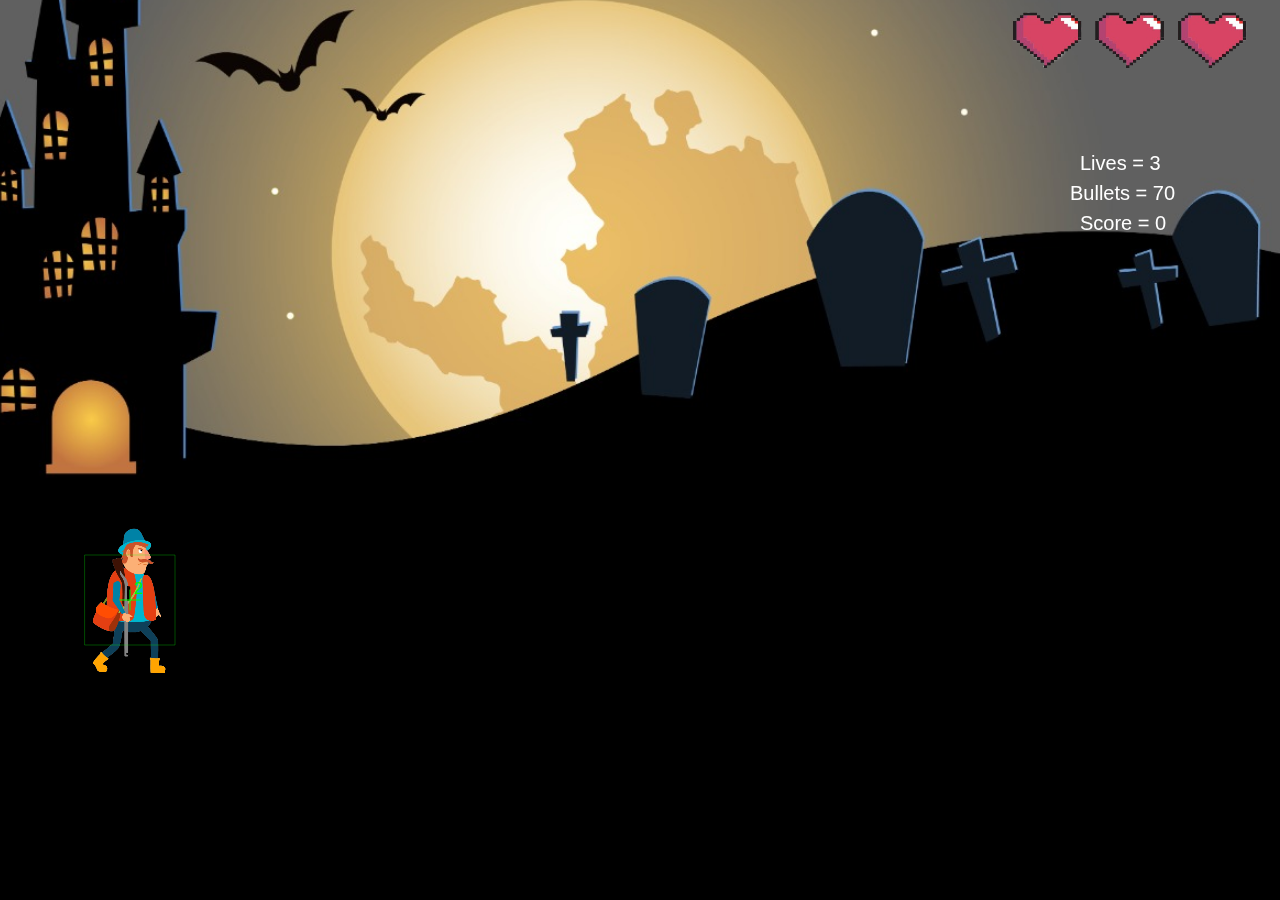
==== index.html @ 418aab76 "Add files via upload" ====
<!DOCTYPE html><html><head>
    <script src="p5.js"></script>
    <script src="p5.dom.min.js"></script>
    <script src="p5.sound.min.js"></script>
<script src="./p5.play.js"></script>

    <link rel="stylesheet" type="text/css" href="style.css">
    <meta charset="utf-8">

  </head>
  <body>
      <script src="sketch.js"></script>
  

</body></html>
---- style.css ----
html, body {
  margin: 0;
  padding: 0;
}
canvas {
  display: block;
}
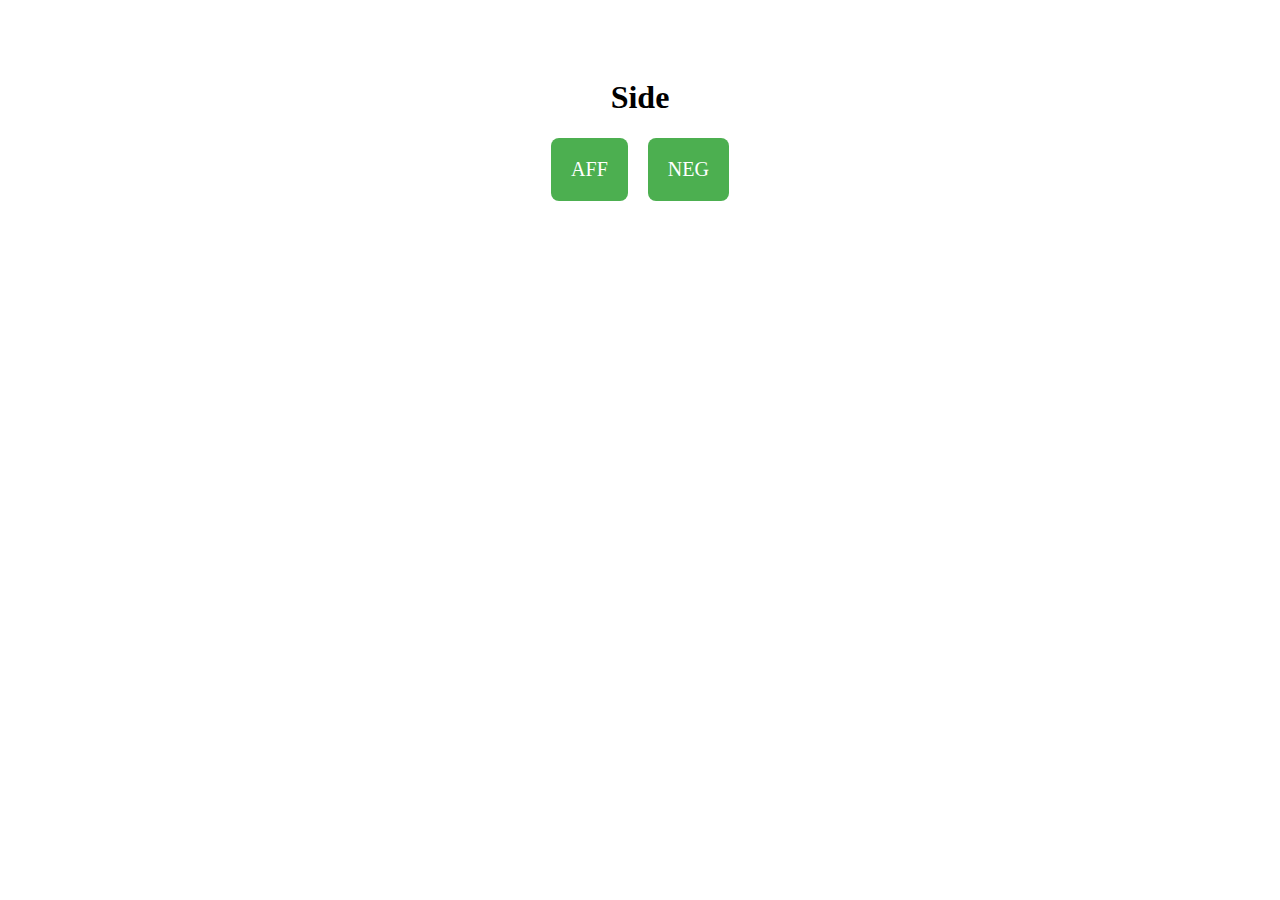
==== commit 4c2ec156: "Add files via upload" ====
--- a/index.html
+++ b/index.html
@@ -1,15 +1,22 @@
-<!DOCTYPE html><html><head>
-    <script src="p5.js"></script>
-    <script src="p5.dom.min.js"></script>
-    <script src="p5.sound.min.js"></script>
-<script src="./p5.play.js"></script>
+<!DOCTYPE html>
+<html lang="en">
+<head>
+    <meta charset="UTF-8">
+    <meta name="viewport" content="width=device-width, initial-scale=1.0">
+    <title>Home Page</title>
+    <link href="style.css" rel="stylesheet">
+</head>
+<body>
 
-    <link rel="stylesheet" type="text/css" href="style.css">
-    <meta charset="utf-8">
+<div class="home-container">
+    <h1>Side</h1>
+    <div class="buttons-container">
+        <a href="debate.html" class="aff-button">AFF</a>
+        <a href="debate2neg.html" class="neg-button">NEG</a>
+    </div>
+</div>
 
-  </head>
-  <body>
-      <script src="sketch.js"></script>
-  
+<script src="script.js"></script>
 
-</body></html>+</body>
+</html>
--- a/style.css
+++ b/style.css
@@ -1,7 +1,785 @@
-html, body {
-  margin: 0;
-  padding: 0;
-}
-canvas {
-  display: block;
-}
+.container {
+    display: flex;
+}
+
+.side-bar {
+    width: 200px;
+    padding: 20px;
+    background-color: #f2f2f2;
+}
+
+.side-bar h2 {
+    color: #333;
+}
+
+.animal-list {
+    list-style-type: none;
+    padding: 0;
+}
+
+.animal-list li {
+    padding: 8px;
+    margin-bottom: 4px;
+    background-color: #ddd;
+    border-radius: 4px;
+    cursor: pointer;
+    transition: background-color 0.3s;
+}
+
+.animal-list li:hover {
+    background-color: #ccc;
+}
+
+.tab-container {
+    margin-left: 20px; /* Adjust this value to control the space between the sidebar and tabs */
+}
+
+.tabs {
+    display: flex;
+    margin-bottom: 10px;
+}
+
+.tab {
+    flex: 1;
+    padding: 10px;
+    text-align: center;
+    background-color: #eee;
+    cursor: pointer;
+    border: 1px solid #ccc;
+    user-select: none;
+    transition: background-color 0.3s;
+}
+
+.tab:hover {
+    background-color: #ddd;
+}
+
+.tab.active {
+    background-color: #ddd;
+}
+
+.tab:active {
+    background-color: #ccc;
+}
+
+.editor-container {
+    position: relative;
+}
+
+.editor {
+    display: none;
+}
+
+.editor.active {
+    display: block;
+}
+
+/* Add your custom styles here if needed */
+.container {
+    display: flex;
+}
+
+.side-bar {
+    width: 200px;
+    padding: 20px;
+    background-color: #f2f2f2;
+}
+
+.side-bar h2 {
+    color: #333;
+}
+
+.animal-list {
+    list-style-type: none;
+    padding: 0;
+}
+
+.animal-list li {
+    padding: 8px;
+    margin-bottom: 4px;
+    background-color: #ddd;
+    border-radius: 4px;
+    cursor: pointer;
+    transition: background-color 0.3s;
+}
+
+.animal-list li:hover {
+    background-color: #ccc;
+}
+
+.tab-container {
+    margin-left: 20px; /* Adjust this value to control the space between the sidebar and tabs */
+}
+
+.tabs {
+    display: flex;
+    margin-bottom: 10px;
+}
+
+.tab {
+    flex: 1;
+    padding: 10px;
+    text-align: center;
+    background-color: #eee;
+    cursor: pointer;
+    border: 1px solid #ccc;
+    user-select: none;
+    transition: background-color 0.3s;
+}
+
+.tab:hover {
+    background-color: #ddd;
+}
+
+.tab.active {
+    background-color: #ddd;
+}
+
+.tab:active {
+    background-color: #ccc;
+}
+
+.editor-container {
+    position: relative;
+}
+
+.editor {
+    display: none;
+    width: 400px; /* Set the fixed width for all editors */
+    margin: auto; /* Center the editors within the container */
+}
+
+.editor.active {
+    display: block;
+}
+/* Add your custom styles here if needed */
+.container {
+    display: flex;
+}
+
+.side-bar {
+    width: 200px;
+    padding: 20px;
+    background-color: #f2f2f2;
+}
+
+.side-bar h2 {
+    color: #333;
+}
+
+.aff-blocks-list {
+    list-style-type: none;
+    padding: 0;
+}
+
+.aff-blocks-list li {
+    padding: 8px;
+    margin-bottom: 4px;
+    background-color: #ddd;
+    border-radius: 4px;
+    cursor: pointer;
+    transition: background-color 0.3s;
+}
+
+.aff-blocks-list li:hover {
+    background-color: #ccc;
+}
+
+.tab-container {
+    margin-left: 20px; /* Adjust this value to control the space between the sidebar and tabs */
+}
+
+.tabs {
+    display: flex;
+    margin-bottom: 10px;
+}
+
+.tab {
+    flex: 1;
+    padding: 10px;
+    text-align: center;
+    background-color: #eee;
+    cursor: pointer;
+    border: 1px solid #ccc;
+    user-select: none;
+    transition: background-color 0.3s;
+}
+
+.tab:hover {
+    background-color: #ddd;
+}
+
+.tab.active {
+    background-color: #ddd;
+}
+
+.tab:active {
+    background-color: #ccc;
+}
+
+.editor-container {
+    position: relative;
+}
+
+.editor {
+    display: none;
+    width: 600px; /* Set the fixed width for all editors */
+    margin: auto; /* Center the editors within the container */
+}
+
+.editor.active {
+    display: block;
+}
+/* Add your custom styles here if needed */
+.container {
+    display: flex;
+}
+
+.side-bar {
+    width: 200px;
+    padding: 20px;
+    background-color: #f2f2f2;
+}
+
+.side-bar h2 {
+    color: #333;
+}
+
+.aff-blocks-list {
+    list-style-type: none;
+    padding: 0;
+}
+
+.aff-blocks-list li {
+    padding: 8px;
+    margin-bottom: 4px;
+    background-color: #ddd;
+    border-radius: 4px;
+    cursor: pointer;
+    transition: background-color 0.3s;
+}
+
+.aff-blocks-list li:hover {
+    background-color: #ccc;
+}
+
+.tab-container {
+    margin-left: 20px; /* Adjust this value to control the space between the sidebar and tabs */
+}
+
+.tabs {
+    display: flex;
+    margin-bottom: 10px;
+}
+
+.tab {
+    flex: 1;
+    padding: 10px;
+    text-align: center;
+    background-color: #eee;
+    cursor: pointer;
+    border: 1px solid #ccc;
+    user-select: none;
+    transition: background-color 0.3s;
+}
+
+.tab:hover {
+    background-color: #ddd;
+}
+
+.tab.active {
+    background-color: #ddd;
+}
+
+.tab:active {
+    background-color: #ccc;
+}
+
+.editor-container {
+    position: relative;
+}
+
+.editor {
+    display: none;
+    width: 400px; /* Set the fixed width for all editors */
+    margin: auto; /* Center the editors within the container */
+}
+
+.editor.active {
+    display: block;
+}
+/* Add your custom styles here if needed */
+.container {
+    display: flex;
+}
+
+.side-bar {
+    width: 200px;
+    padding: 20px;
+    background-color: #f2f2f2;
+}
+
+.side-bar h2 {
+    color: #333;
+}
+
+.aff-blocks-list {
+    list-style-type: none;
+    padding: 0;
+}
+
+.aff-blocks-list li {
+    padding: 8px;
+    margin-bottom: 4px;
+    background-color: #ddd;
+    border-radius: 4px;
+    cursor: pointer;
+    transition: background-color 0.3s;
+}
+
+.aff-blocks-list li:hover {
+    background-color: #ccc;
+}
+
+.tab-container {
+    margin-left: 20px; /* Adjust this value to control the space between the sidebar and tabs */
+}
+
+.tabs {
+    display: flex;
+    margin-bottom: 10px;
+}
+
+.tab {
+    flex: 1;
+    padding: 10px;
+    text-align: center;
+    background-color: #eee;
+    cursor: pointer;
+    border: 1px solid #ccc;
+    user-select: none;
+    transition: background-color 0.3s;
+}
+
+.tab:hover {
+    background-color: #ddd;
+}
+
+.tab.active {
+    background-color: #ddd;
+}
+
+.tab:active {
+    background-color: #ccc;
+}
+
+.editor-container {
+    position: relative;
+}
+
+.editor {
+    display: none;
+    width: 800px; /* Set the fixed width for all editors */
+    margin: auto; /* Center the editors within the container */
+}
+
+.editor.active {
+    display: block;
+}
+/* Add your custom styles here if needed */
+.container {
+    display: flex;
+}
+
+.side-bar {
+    width: 200px;
+    padding: 20px;
+    background-color: #f2f2f2;
+}
+
+.side-bar h2 {
+    color: #333;
+}
+
+.aff-blocks-list {
+    list-style-type: none;
+    padding: 0;
+}
+
+.aff-blocks-list li {
+    padding: 8px;
+    margin-bottom: 4px;
+    background-color: #ddd;
+    border-radius: 4px;
+    cursor: pointer;
+    transition: background-color 0.3s;
+}
+
+.aff-blocks-list li:hover {
+    background-color: #ccc;
+}
+
+.tab-container {
+    margin-left: 20px; /* Adjust this value to control the space between the sidebar and tabs */
+}
+
+.tabs {
+    display: flex;
+    margin-bottom: 10px;
+}
+
+.tab {
+    flex: 1;
+    padding: 10px;
+    text-align: center;
+    background-color: #eee;
+    cursor: pointer;
+    border: 1px solid #ccc;
+    user-select: none;
+    transition: background-color 0.3s;
+}
+
+.tab:hover {
+    background-color: #ddd;
+}
+
+.tab.active {
+    background-color: #ddd;
+}
+
+.tab:active {
+    background-color: #ccc;
+}
+
+.editor-container {
+    position: relative;
+}
+
+.editor {
+    display: block;
+    width: 800px; /* Set the fixed width for all editors */
+    margin: auto; /* Center the editors within the container */
+}
+
+.editor.active {
+    display: block;
+}
+/* Add your custom styles here if needed */
+.container {
+    display: flex;
+}
+
+.side-bar {
+    width: 200px;
+    padding: 20px;
+    background-color: #f2f2f2;
+    margin-right: 20px; /* Add margin to separate the two sidebars */
+}
+
+.side-bar h2 {
+    color: #333;
+}
+
+.aff-blocks-list,
+.block-summaries-list {
+    list-style-type: none;
+    padding: 0;
+}
+
+.aff-blocks-list li,
+.block-summaries-list li {
+    padding: 8px;
+    margin-bottom: 4px;
+    background-color: #ddd;
+    border-radius: 4px;
+    cursor: pointer;
+    transition: background-color 0.3s;
+}
+
+.aff-blocks-list li:hover,
+.block-summaries-list li:hover {
+    background-color: #ccc;
+}
+
+.tab-container {
+    margin-left: 20px; /* Adjust this value to control the space between the sidebar and tabs */
+}
+
+.tabs {
+    display: flex;
+    margin-bottom: 10px;
+}
+
+.tab {
+    flex: 1;
+    padding: 10px;
+    text-align: center;
+    background-color: #eee;
+    cursor: pointer;
+    border: 1px solid #ccc;
+    user-select: none;
+    transition: background-color 0.3s;
+}
+
+.tab:hover {
+    background-color: #ddd;
+}
+
+.tab.active {
+    background-color: #ddd;
+}
+
+.tab:active {
+    background-color: #ccc;
+}
+
+.editor-container {
+    position: relative;
+}
+
+.editor {
+    display: block;
+    width: 800px; /* Set the fixed width for all editors */
+    margin: auto; /* Center the editors within the container */
+}
+
+.editor.active {
+    display: block;
+}
+/* Add your custom styles here if needed */
+.container {
+    display: flex;
+}
+
+.side-bar {
+    padding: 20px;
+    background-color: #f2f2f2;
+    margin-right: 20px; /* Add margin to separate the two sidebars */
+}
+
+.aff-blocks-list,
+.block-summaries-list {
+    list-style-type: none;
+    padding: 0;
+}
+
+.aff-blocks-list li,
+.block-summaries-list li {
+    padding: 8px;
+    margin-bottom: 4px;
+    background-color: #ddd;
+    border-radius: 4px;
+    cursor: pointer;
+    transition: background-color 0.3s;
+}
+
+.aff-blocks-list li:hover,
+.block-summaries-list li:hover {
+    background-color: #ccc;
+}
+
+.tab-container {
+    margin-left: 20px; /* Adjust this value to control the space between the sidebar and tabs */
+}
+
+.tabs {
+    display: flex;
+    margin-bottom: 10px;
+}
+
+.tab {
+    flex: 1;
+    padding: 10px;
+    text-align: center;
+    background-color: #eee;
+    cursor: pointer;
+    border: 1px solid #ccc;
+    user-select: none;
+    transition: background-color 0.3s;
+}
+
+.tab:hover {
+    background-color: #ddd;
+}
+
+.tab.active {
+    background-color: #ddd;
+}
+
+.tab:active {
+    background-color: #ccc;
+}
+
+.editor-container {
+    position: relative;
+}
+
+.editor {
+    display: block;
+    width: 800px; /* Set the fixed width for all editors */
+    margin: auto; /* Center the editors within the container */
+}
+
+.editor.active {
+    display: block;
+}
+
+/* Adjust the widths for the sidebars */
+.side-bar {
+    width: 180px; /* 200px - 75px */
+}
+
+.side-bar:nth-child(2) {
+    width: 320px; /* 200px + 120px */
+}
+/* Add your custom styles here if needed */
+.container {
+    display: flex;
+}
+
+.side-bar {
+    padding: 20px;
+    background-color: #f2f2f2;
+}
+
+.aff-blocks-list,
+.block-summaries-list {
+    list-style-type: none;
+    padding: 0;
+}
+
+.aff-blocks-list li,
+.block-summaries-list li {
+    padding: 8px;
+    margin-bottom: 4px;
+    background-color: #ddd;
+    border-radius: 4px;
+    cursor: pointer;
+    transition: background-color 0.3s;
+}
+
+.aff-blocks-list li:hover,
+.block-summaries-list li:hover {
+    background-color: #ccc;
+}
+
+.tab-container {
+    margin-left: 20px; /* Adjust this value to control the space between the sidebar and tabs */
+}
+
+.tabs {
+    display: flex;
+    margin-bottom: 10px;
+}
+
+.tab {
+    flex: 1;
+    padding: 10px;
+    text-align: center;
+    background-color: #eee;
+    cursor: pointer;
+    border: 1px solid #ccc;
+    user-select: none;
+    transition: background-color 0.3s;
+}
+
+.tab:hover {
+    background-color: #ddd;
+}
+
+.tab.active {
+    background-color: #ddd;
+}
+
+.tab:active {
+    background-color: #ccc;
+}
+
+.editor-container {
+    position: relative;
+}
+
+.editor {
+    display: block;
+    width: 800px; /* Set the fixed width for all editors */
+    margin: auto; /* Center the editors within the container */
+}
+
+.editor.active {
+    display: block;
+}
+
+/* Adjust the widths for the sidebars */
+.side-bar {
+    width: 180px; /* 200px - 75px */
+}
+
+.side-bar:nth-child(2) {
+    width: 320px; /* 200px + 120px */
+    margin-right: 5px; /* Adjust this value to control the space between the two sidebars */
+}
+/* Adjust the widths for the sidebars */
+.side-bar {
+    width: 180px; /* 200px - 75px */
+}
+
+.side-bar:nth-child(2) {
+    width: 320px; /* 200px + 120px */
+    margin-right: 0.5px; /* Adjust this value to control the space between the two sidebars */
+}
+/* Adjust the widths for the sidebars */
+.side-bar {
+    width: 180px; /* 200px - 75px */
+}
+
+.side-bar:nth-child(2) {
+    width: 320px; /* 200px + 120px */
+    margin-right: 2px; /* Adjust this value to control the space between the two sidebars */
+}
+
+.editor {
+    display: block;
+    width: 600px; /* Set the fixed width for all editors (800px - 150px) */
+    margin: auto; /* Center the editors within the container */
+}
+
+.editor.active {
+    display: block;
+}
+
+/* Additional styles for the home page */
+.home-container {
+    text-align: center;
+    padding: 50px;
+}
+
+.buttons-container {
+    display: flex;
+    justify-content: center;
+    margin-top: 20px;
+}
+
+.aff-button,
+.neg-button {
+    display: inline-block;
+    padding: 20px;
+    margin: 0 10px;
+    text-decoration: none;
+    font-size: 20px;
+    background-color: #4CAF50;
+    color: white;
+    border: none;
+    border-radius: 8px;
+    cursor: pointer;
+    transition: background-color 0.3s;
+}
+
+.aff-button:hover,
+.neg-button:hover {
+    background-color: #45a049;
+}
+
+.aff-button:active,
+.neg-button:active {
+    background-color: #3e8e41;
+}
